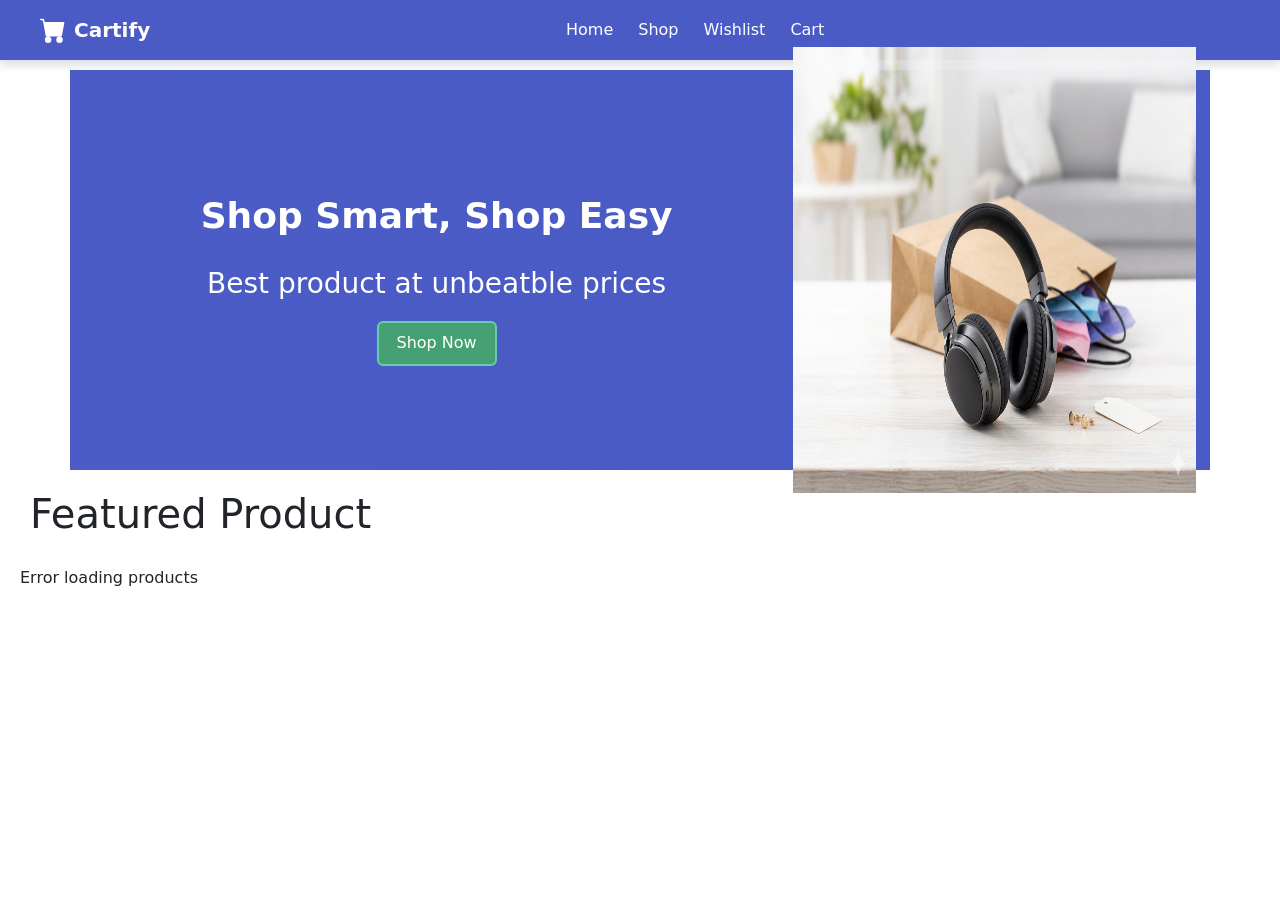
==== pages/index.html @ 3e7ddb65 "Add files via upload" ====
<!DOCTYPE html>
<html lang="en">

<head>
    <meta charset="UTF-8">
    <meta name="viewport" content="width=device-width, initial-scale=1.0">
    <title>E-commerce System</title>
    <link rel="stylesheet" href="/css/styles.css">
    <link href="https://fonts.googleapis.com/css2?family=Poppins:wght@300;400;500;600&display=swap" rel="stylesheet">
    <link href="https://cdn.jsdelivr.net/npm/bootstrap@5.3.2/dist/css/bootstrap.min.css" rel="stylesheet">
</head>

<body>
    <header>
<header>
  <nav>

    <!-- LEFT: Logo -->
    <div class="nav-left">
      <svg xmlns="http://www.w3.org/2000/svg" width="26" height="26" fill="currentColor" class="bi bi-cart-check" viewBox="0 0 16 16">
        <path d="M11.354 6.354a.5.5 0 0 0-.708-.708L8 8.293 6.854 7.146a.5.5 0 1 0-.708.708l1.5 1.5a.5.5 0 0 0 .708 0z"/>
        <path d="M.5 1a.5.5 0 0 0 0 1h1.11l.401 1.607 1.498 7.985A.5.5 0 0 0 4 12h1a2 2 0 1 0 0 4 2 2 0 0 0 0-4h7a2 2 0 1 0 0 4 2 2 0 0 0 0-4h1a.5.5 0 0 0 .491-.408l1.5-8A.5.5 0 0 0 14.5 3H2.89l-.405-1.621A.5.5 0 0 0 2 1z"/>
      </svg>
      <span class="logo-text">Cartify</span>
    </div>

    <!-- CENTER: Links -->
    <div class="nav-center">
      <a href="/pages/index.html">Home</a>
      <a href="/pages/shop.html">Shop</a>
      <a href="/pages/wishlist.html">Wishlist</a>
      <a href="/pages/cart.html">Cart</a>
    </div>

    <!-- RIGHT: Search -->
    <div class="nav-right">
      <!-- <input type="text" placeholder="Search products..."> -->
    </div>

  </nav>
</header>
    </header>
    <hr class="divider" style=" 
  border: none;
  height: 2px;
 padding-bottom: 10px;
  background-color: aliceblue;
  margin: 0;
">
    <section class="home">
        <div class="container" style="   height: 400px; display: flex;">
            <div class="box" style="display: flex; align-items: center;  width: 100%">
                <h1>Shop Smart, Shop Easy</h1>
                <h3>Best product at unbeatble prices </h3>
                <a href="/pages/shop.html" style="justify-content: center;">Shop Now</a>
            </div>
            <div class="banner">
                <img src="/uploads/headphone banner.png" alt="" style="  width: 50vw; height: 50vh; padding :2px;">
            </div>

        </div>
        <h1 style="padding-left: 30px; padding-top: 20px; justify-content: center;">Featured Product</h1>
        <div class="featured-product" id="product-list">
    <p id="loading">Loading products...</p>
</div>

        </div>
    </section>
    <script src="/script/script.js"></script>
</body>

</html>
---- css/styles.css ----
body {
  background: #f9fafb;
  margin: 0;
  font-family: 'Poppins', sans-serif;
}
 
 header {
  background: hsl(231.77, 52.1%, 53.33%);
  color: white;
  text-align: center;
  box-shadow: 0 4px 10px rgba(0,0,0,0.1);
} 

/* Navbar */
/* Navbar Layout */
nav {
  display: flex;
  justify-content: space-between;
  align-items: center;
  padding: 15px 40px;
}

/* LEFT (Logo) */
.nav-left {
  display: flex;
  align-items: center;
  gap: 8px;
  font-size: 20px;
  font-weight: 600;
}

.logo-text {
  font-size: 20px;
}

/* CENTER (Links) */
.nav-center {
  display: flex;
  gap: 25px;
}

/* RIGHT (Search) */
.nav-right input {
  padding: 6px 10px;
  border-radius: 6px;
  border: none;
  outline: none;
}

/* Links */
nav a {
  color: white;
  text-decoration: none;
  font-size: 16px;
  position: relative;
}

/* Hover underline */
nav a::after {
  content: "";
  position: absolute;
  width: 0%;
  height: 2px;
  left: 0;
  bottom: -5px;
  background: #22c55e;
  transition: 0.3s;
}

nav a:hover::after {
  width: 100%;
}

nav a:hover {
  color: #22c55e;
}

/* Hero Section */
.container {
  display: flex;
  align-items: center;
  justify-content: space-between;
  padding: 40px;
  color: white;

  background: linear-gradient(
    90deg,
    hsl(232.62, 51.69%, 53.73%) 0%,
    hsl(231.77, 52.1%, 53.33%)
  );
}
.box {
  
  display: flex;
  align-items: center;
  /* width: 100%; */
  flex-direction: column;}

/* Hero Text */
.box h1 {
  font-size: 36px;
  margin-bottom: 10px;
  color: #fff;
  padding: 20px;
  font-weight: bolder;
  font-size: 36px;
  
}

.box h3 {
  font-weight: 400;
  margin-bottom: 20px;
  color:#fff;
}

/* Button */
.box button {
  padding: 10px 20px;
  border: none;
  background: #10b981;
  color: white;
  border-radius: 6px;
  cursor: pointer;
  transition: 0.3s;
}

.box button:hover {
  background: #059669;
  transform: scale(1.05);
}

/* Banner Image */
.banner img {
  max-width: 100%;
  height: auto;
}

/* Product Section */
.featured-product {
  display: grid;
  grid-template-columns: repeat(auto-fit, minmax(200px, 1fr));
  gap: 20px;
  padding: 20px;
}

/* Product Card */
.product-card {
  background: white;
  padding: 15px;
  border-radius: 12px;
  text-align: center;
  transition: 0.3s;
  box-shadow: 0 4px 10px rgba(0,0,0,0.1);
}

.product-card:hover {
  transform: translateY(-5px);
}

/* Product Image */
.product-card img {
  width: 150px;
  height: 120px;
  object-fit: contain;
}

/* Product Title */
.product-card h3 {
  font-size: 16px;
  margin: 10px 0;
}

/* Button */
.product-card button {
  background: #4f46e5;
  color: white;
  border: none;
  padding: 8px 10px;
  border-radius: 5px;
  cursor: pointer;
  transition: 0.3s;
}

.product-card button:hover {
  background: #4338ca;
}

/* Responsive */
@media (max-width: 768px) {
  .container {
    flex-direction: column;
    text-align: center;
  }

  .banner img {
    width: 80%;
  }
}

.box a {
 color: #fff;
   background-color: #45a173;
   border: 2px solid mediumaquamarine;
   display: flex;
   justify-content: center;
   align-items: center;
   width: 120px;
   height: 45px;
   text-decoration: none;
   border-radius: 6px;
}


.shop-container {
    display: flex;
    gap: 20px;
    align-items: flex-start;
}


.sidebar {
    width: 20%;
    background-color:  #F3F4FA;
   background-color: #fff;
  border-radius: 20px;
  height: 800px;
  width: 200px;
  margin: 10px;
  padding: 20px;
}


.products {
    width: 80%;
}

.filter label {
  display: block;
  /* margin-bottom: 8px; */
  cursor: pointer;
/* font-size: 24px; */
}

@media (max-width: 900px) {
  nav {
    padding: 15px 20px;
  }

  .nav-center {
    gap: 15px;
  }

  .shop-container {
    flex-direction: column;
  }

  .sidebar {
    width: 100%;
    height: auto;
  }

  .products {
    width: 100%;
  }
}

@media (max-width: 768px) {
  nav {
    flex-direction: column;
    gap: 10px;
    align-items: center;
  }

  .nav-left {
    justify-content: center;
  }

  .nav-center {
    flex-wrap: wrap;
    justify-content: center;
    gap: 10px;
  }

  .nav-right {
    width: 100%;
    display: flex;
    justify-content: center;
  }

  .nav-right input {
    width: 90%;
  }

  .container {
    flex-direction: column;
    padding: 20px;
    text-align: center;
  }

  .box h1 {
    font-size: 26px;
  }

  .box h3 {
    font-size: 14px;
  }

  .banner img {
    width: 90%;
  }

  .featured-product {
    grid-template-columns: repeat(auto-fit, minmax(150px, 1fr));
  }
}

@media (max-width: 480px) {
  .nav-center a {
    font-size: 14px;
  }

  .logo-text {
    font-size: 16px;
  }

  .box h1 {
    font-size: 22px;
  }

  .box button {
    width: 100%;
  }

  .product-card img {
    width: 100px;
    height: 90px;
  }

  .sidebar {
    padding: 10px;
  }
}
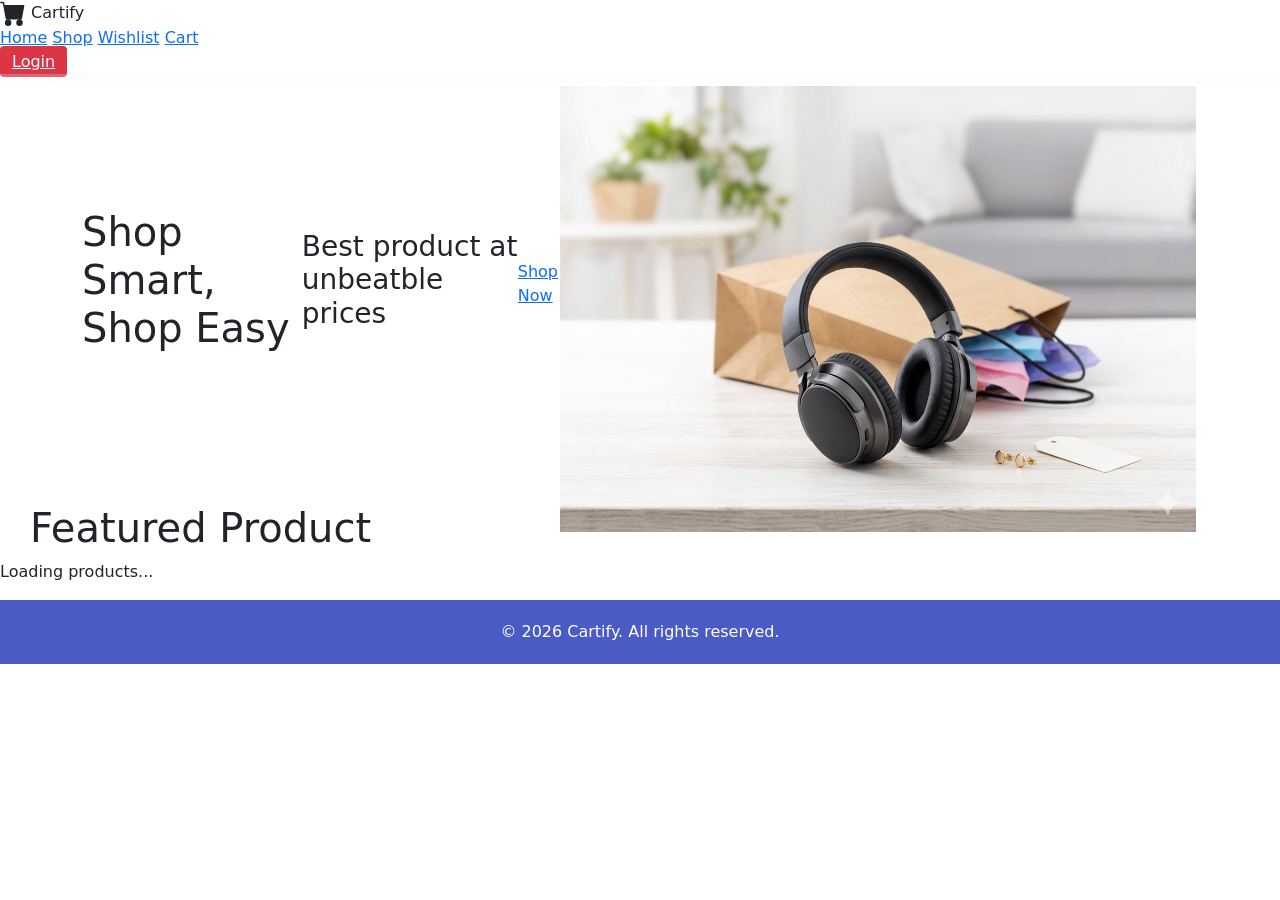
==== commit d5ed164c: "Add files via upload" ====
--- a/pages/index.html
+++ b/pages/index.html
@@ -2,71 +2,82 @@
 <html lang="en">
 
 <head>
-    <meta charset="UTF-8">
-    <meta name="viewport" content="width=device-width, initial-scale=1.0">
-    <title>E-commerce System</title>
-    <link rel="stylesheet" href="/css/styles.css">
-    <link href="https://fonts.googleapis.com/css2?family=Poppins:wght@300;400;500;600&display=swap" rel="stylesheet">
-    <link href="https://cdn.jsdelivr.net/npm/bootstrap@5.3.2/dist/css/bootstrap.min.css" rel="stylesheet">
+  <meta charset="UTF-8">
+  <meta name="viewport" content="width=device-width, initial-scale=1.0">
+  <title>E-commerce System</title>
+
+  <link href="https://fonts.googleapis.com/css2?family=Poppins:wght@300;400;500;600&display=swap" rel="stylesheet">
+  <link href="https://cdn.jsdelivr.net/npm/bootstrap@5.3.2/dist/css/bootstrap.min.css" rel="stylesheet">
+  <link rel="stylesheet" href="/Task 6(form validation)/css/styles.css">
 </head>
 
 <body>
-    <header>
-<header>
-  <nav>
 
-    <!-- LEFT: Logo -->
-    <div class="nav-left">
-      <svg xmlns="http://www.w3.org/2000/svg" width="26" height="26" fill="currentColor" class="bi bi-cart-check" viewBox="0 0 16 16">
-        <path d="M11.354 6.354a.5.5 0 0 0-.708-.708L8 8.293 6.854 7.146a.5.5 0 1 0-.708.708l1.5 1.5a.5.5 0 0 0 .708 0z"/>
-        <path d="M.5 1a.5.5 0 0 0 0 1h1.11l.401 1.607 1.498 7.985A.5.5 0 0 0 4 12h1a2 2 0 1 0 0 4 2 2 0 0 0 0-4h7a2 2 0 1 0 0 4 2 2 0 0 0 0-4h1a.5.5 0 0 0 .491-.408l1.5-8A.5.5 0 0 0 14.5 3H2.89l-.405-1.621A.5.5 0 0 0 2 1z"/>
-      </svg>
-      <span class="logo-text">Cartify</span>
-    </div>
+  <header>
+    <nav>
 
-    <!-- CENTER: Links -->
-    <div class="nav-center">
-      <a href="/pages/index.html">Home</a>
-      <a href="/pages/shop.html">Shop</a>
-      <a href="/pages/wishlist.html">Wishlist</a>
-      <a href="/pages/cart.html">Cart</a>
-    </div>
+      <!-- LEFT: Logo -->
+      <div class="nav-left">
+        <svg xmlns="http://www.w3.org/2000/svg" width="26" height="26" fill="currentColor" class="bi bi-cart-check"
+          viewBox="0 0 16 16">
+          <path
+            d="M11.354 6.354a.5.5 0 0 0-.708-.708L8 8.293 6.854 7.146a.5.5 0 1 0-.708.708l1.5 1.5a.5.5 0 0 0 .708 0z" />
+          <path
+            d="M.5 1a.5.5 0 0 0 0 1h1.11l.401 1.607 1.498 7.985A.5.5 0 0 0 4 12h1a2 2 0 1 0 0 4 2 2 0 0 0 0-4h7a2 2 0 1 0 0 4 2 2 0 0 0 0-4h1a.5.5 0 0 0 .491-.408l1.5-8A.5.5 0 0 0 14.5 3H2.89l-.405-1.621A.5.5 0 0 0 2 1z" />
+        </svg>
+        <span class="logo-text">Cartify</span>
+      </div>
 
-    <!-- RIGHT: Search -->
-    <div class="nav-right">
-      <!-- <input type="text" placeholder="Search products..."> -->
-    </div>
+      <!-- CENTER: Links -->
+      <div class="nav-center">
+        <a href="/Task 6(form validation)/pages/index.html">Home</a>
+        <a href="/Task 6(form validation)/pages/shop.html">Shop</a>
+        <a href="/Task 6(form validation)/pages/wishlist.html">Wishlist</a>
+        <a href="/Task 6(form validation)/pages/cart.html">Cart</a>
+      </div>
 
-  </nav>
-</header>
-    </header>
-    <hr class="divider" style=" 
+      <!-- RIGHT: Search -->
+
+      <div class="nav-right">
+        <a href="/Task 6(form validation)/pages/login.html" id="login-link"
+          style="background-color: #dc3545;color: white;border: none;padding: 6px 12px;border-radius: 4px;cursor: pointer;">Login</a>
+        <button id="logout-btn" style="display:none;">Logout</button>
+
+      </div>
+
+    </nav>
+  </header>
+
+  <hr class="divider" style=" 
   border: none;
   height: 2px;
  padding-bottom: 10px;
   background-color: aliceblue;
   margin: 0;
 ">
-    <section class="home">
-        <div class="container" style="   height: 400px; display: flex;">
-            <div class="box" style="display: flex; align-items: center;  width: 100%">
-                <h1>Shop Smart, Shop Easy</h1>
-                <h3>Best product at unbeatble prices </h3>
-                <a href="/pages/shop.html" style="justify-content: center;">Shop Now</a>
-            </div>
-            <div class="banner">
-                <img src="/uploads/headphone banner.png" alt="" style="  width: 50vw; height: 50vh; padding :2px;">
-            </div>
+  <section class="home">
+    <div class="container" style="   height: 400px; display: flex; ">
+      <div class="box" style="display: flex; align-items: center;  width: 100%">
+        <h1>Shop Smart, Shop Easy</h1>
+        <h3>Best product at unbeatble prices </h3>
+        <a href="/Task 6(form validation)/pages/shop.html" style="justify-content: center;">Shop Now</a>
+      </div>
+      <div class="banner">
+        <img src="/uploads/headphone banner.png" alt="" style="  width: 50vw; height: 50vh; padding :2px;">
+      </div>
 
-        </div>
-        <h1 style="padding-left: 30px; padding-top: 20px; justify-content: center;">Featured Product</h1>
-        <div class="featured-product" id="product-list">
-    <p id="loading">Loading products...</p>
-</div>
+    </div>
+    <h1 style="padding-left: 30px; padding-top: 20px; justify-content: center;">Featured Product</h1>
+    <div class="featured-product" id="product-list">
+      <p id="loading">Loading products...</p>
+    </div>
 
-        </div>
-    </section>
-    <script src="/script/script.js"></script>
+    </div>
+  </section>
+  <footer>
+    <p style="background: hsl(231.77, 52.1%, 53.33%);color: white;text-align: center; padding: 20px;">&copy; 2026 Cartify. All rights reserved.</p>
+  </footer>
+  <script src="/Task 6(form validation)/script/script.js"></script>
 </body>
 
 </html>
